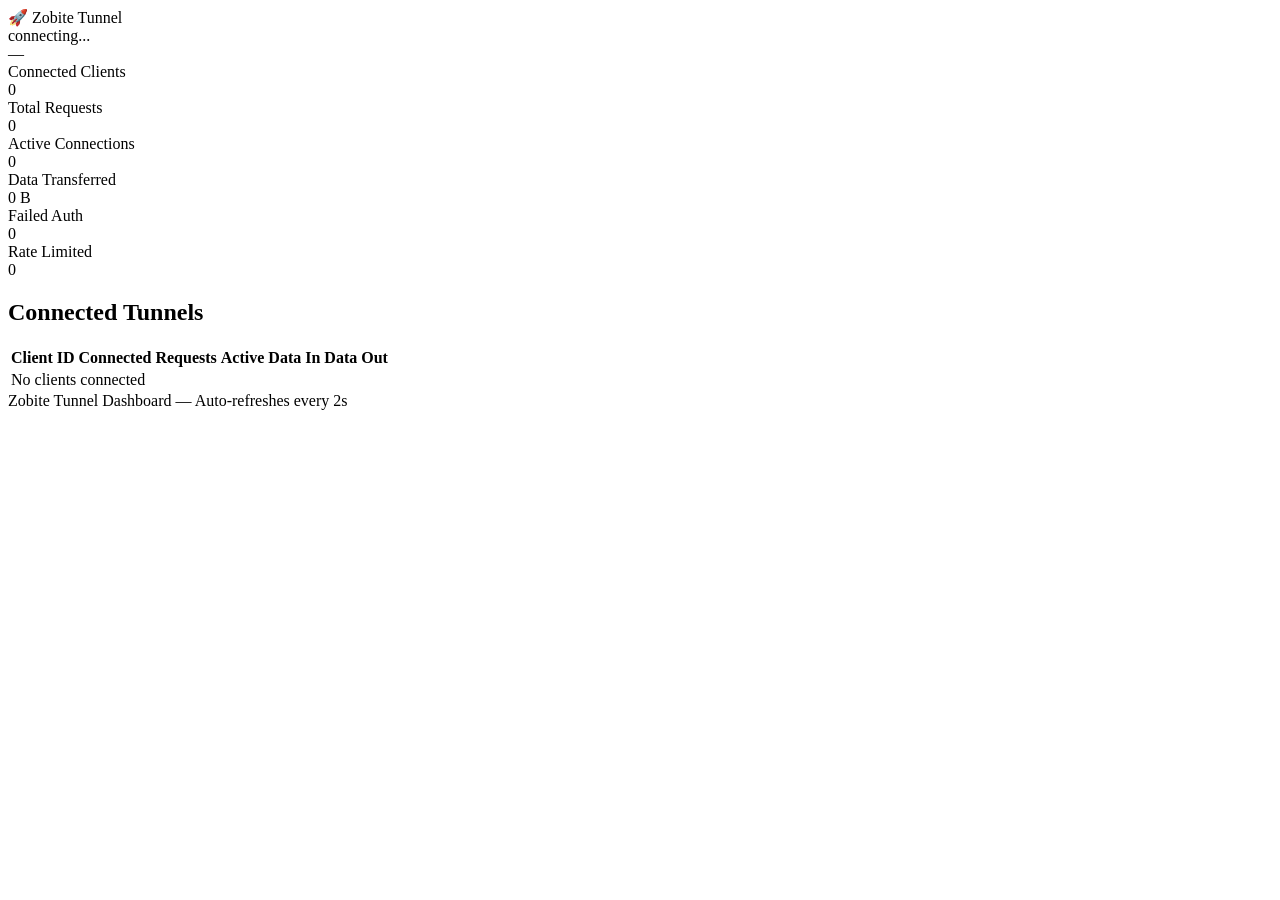
==== web/index.html @ cfb1ff50 "init: zobite-tunnel project with server, client, protocol crates" ====
<!DOCTYPE html>
<html lang="en">
<head>
    <meta charset="UTF-8">
    <meta name="viewport" content="width=device-width, initial-scale=1.0">
    <title>Zobite Tunnel Dashboard</title>
    <link rel="stylesheet" href="/style.css">
    <link href="https://fonts.googleapis.com/css2?family=Inter:wght@300;400;500;600;700&display=swap" rel="stylesheet">
</head>
<body>
    <div class="app">
        <header class="header">
            <div class="header-left">
                <div class="logo">🚀 Zobite Tunnel</div>
                <span class="badge" id="status-badge">connecting...</span>
            </div>
            <div class="header-right">
                <span class="uptime" id="uptime">—</span>
            </div>
        </header>

        <div class="stats-grid" id="stats-grid">
            <div class="stat-card">
                <div class="stat-label">Connected Clients</div>
                <div class="stat-value" id="stat-clients">0</div>
            </div>
            <div class="stat-card">
                <div class="stat-label">Total Requests</div>
                <div class="stat-value" id="stat-requests">0</div>
            </div>
            <div class="stat-card">
                <div class="stat-label">Active Connections</div>
                <div class="stat-value" id="stat-active">0</div>
            </div>
            <div class="stat-card">
                <div class="stat-label">Data Transferred</div>
                <div class="stat-value" id="stat-data">0 B</div>
            </div>
            <div class="stat-card">
                <div class="stat-label">Failed Auth</div>
                <div class="stat-value" id="stat-failed-auth">0</div>
            </div>
            <div class="stat-card">
                <div class="stat-label">Rate Limited</div>
                <div class="stat-value" id="stat-rate-limited">0</div>
            </div>
        </div>

        <section class="section">
            <h2 class="section-title">Connected Tunnels</h2>
            <div class="table-container">
                <table class="table" id="clients-table">
                    <thead>
                        <tr>
                            <th>Client ID</th>
                            <th>Connected</th>
                            <th>Requests</th>
                            <th>Active</th>
                            <th>Data In</th>
                            <th>Data Out</th>
                        </tr>
                    </thead>
                    <tbody id="clients-body">
                        <tr><td colspan="6" class="empty">No clients connected</td></tr>
                    </tbody>
                </table>
            </div>
        </section>

        <footer class="footer">
            Zobite Tunnel Dashboard — Auto-refreshes every 2s
        </footer>
    </div>
    <script src="/app.js"></script>
</body>
</html>
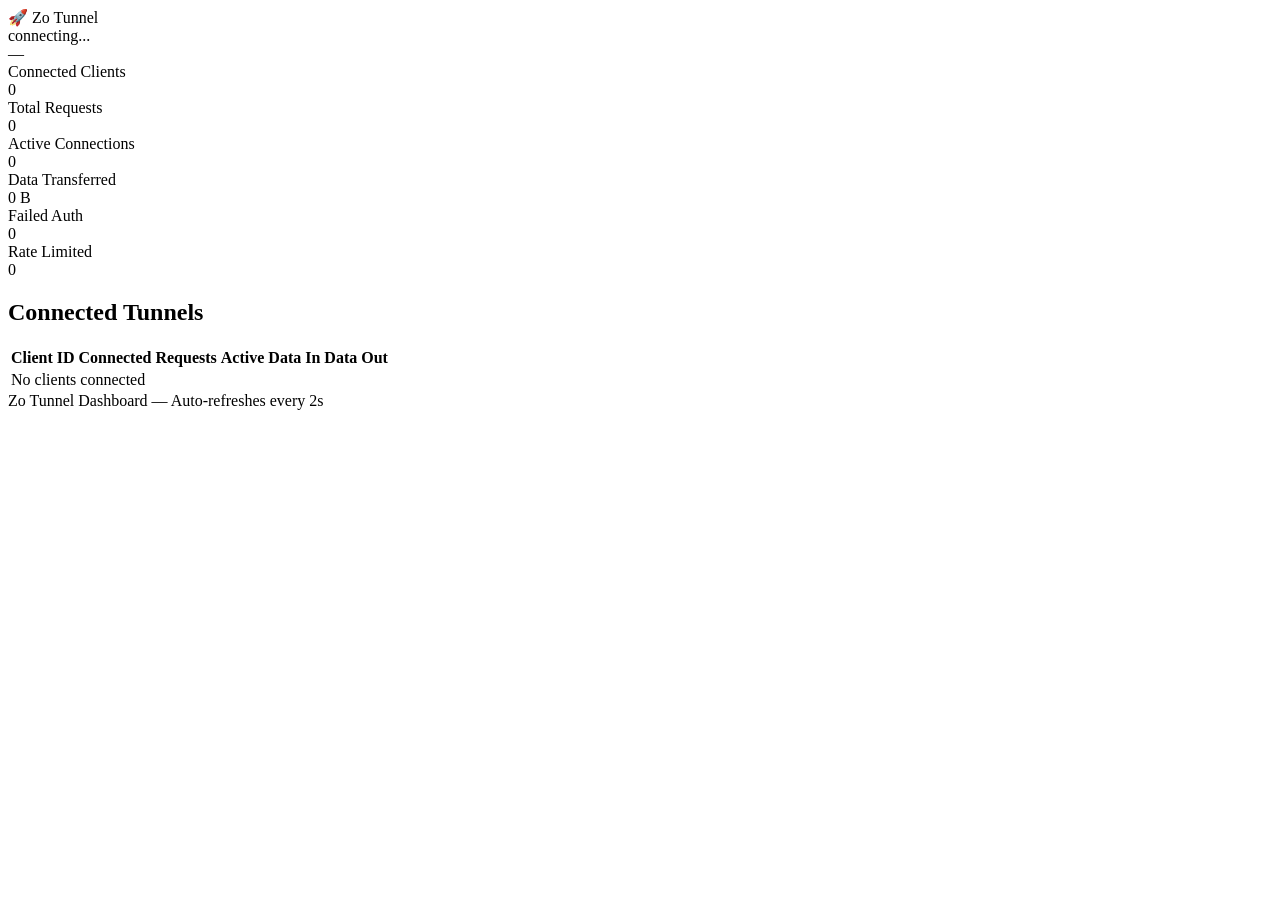
==== commit 41503a65: "rename: zobite-tunnel → zo-tunnel (binaries, crates, env vars, docs)" ====
--- a/web/index.html
+++ b/web/index.html
@@ -3,7 +3,7 @@
 <head>
     <meta charset="UTF-8">
     <meta name="viewport" content="width=device-width, initial-scale=1.0">
-    <title>Zobite Tunnel Dashboard</title>
+    <title>Zo Tunnel Dashboard</title>
     <link rel="stylesheet" href="/style.css">
     <link href="https://fonts.googleapis.com/css2?family=Inter:wght@300;400;500;600;700&display=swap" rel="stylesheet">
 </head>
@@ -11,7 +11,7 @@
     <div class="app">
         <header class="header">
             <div class="header-left">
-                <div class="logo">🚀 Zobite Tunnel</div>
+                <div class="logo">🚀 Zo Tunnel</div>
                 <span class="badge" id="status-badge">connecting...</span>
             </div>
             <div class="header-right">
@@ -68,7 +68,7 @@
         </section>
 
         <footer class="footer">
-            Zobite Tunnel Dashboard — Auto-refreshes every 2s
+            Zo Tunnel Dashboard — Auto-refreshes every 2s
         </footer>
     </div>
     <script src="/app.js"></script>
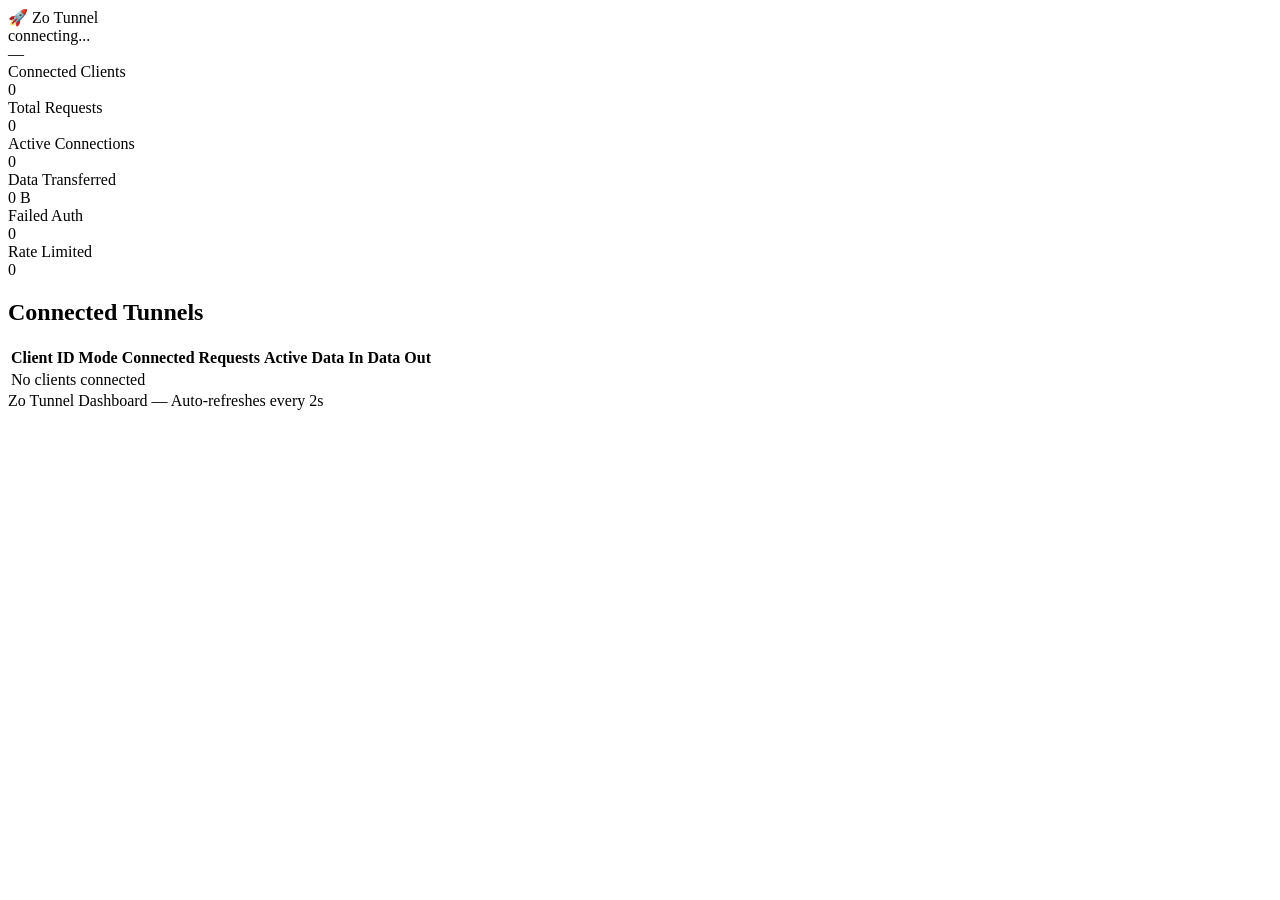
==== commit c77d0cc7: "fix: registry race condition, auth timeout, bytes tracking, graceful shutdown, dashboard mode column" ====
--- a/web/index.html
+++ b/web/index.html
@@ -53,6 +53,7 @@
                     <thead>
                         <tr>
                             <th>Client ID</th>
+                            <th>Mode</th>
                             <th>Connected</th>
                             <th>Requests</th>
                             <th>Active</th>
@@ -61,7 +62,7 @@
                         </tr>
                     </thead>
                     <tbody id="clients-body">
-                        <tr><td colspan="6" class="empty">No clients connected</td></tr>
+                        <tr><td colspan="7" class="empty">No clients connected</td></tr>
                     </tbody>
                 </table>
             </div>
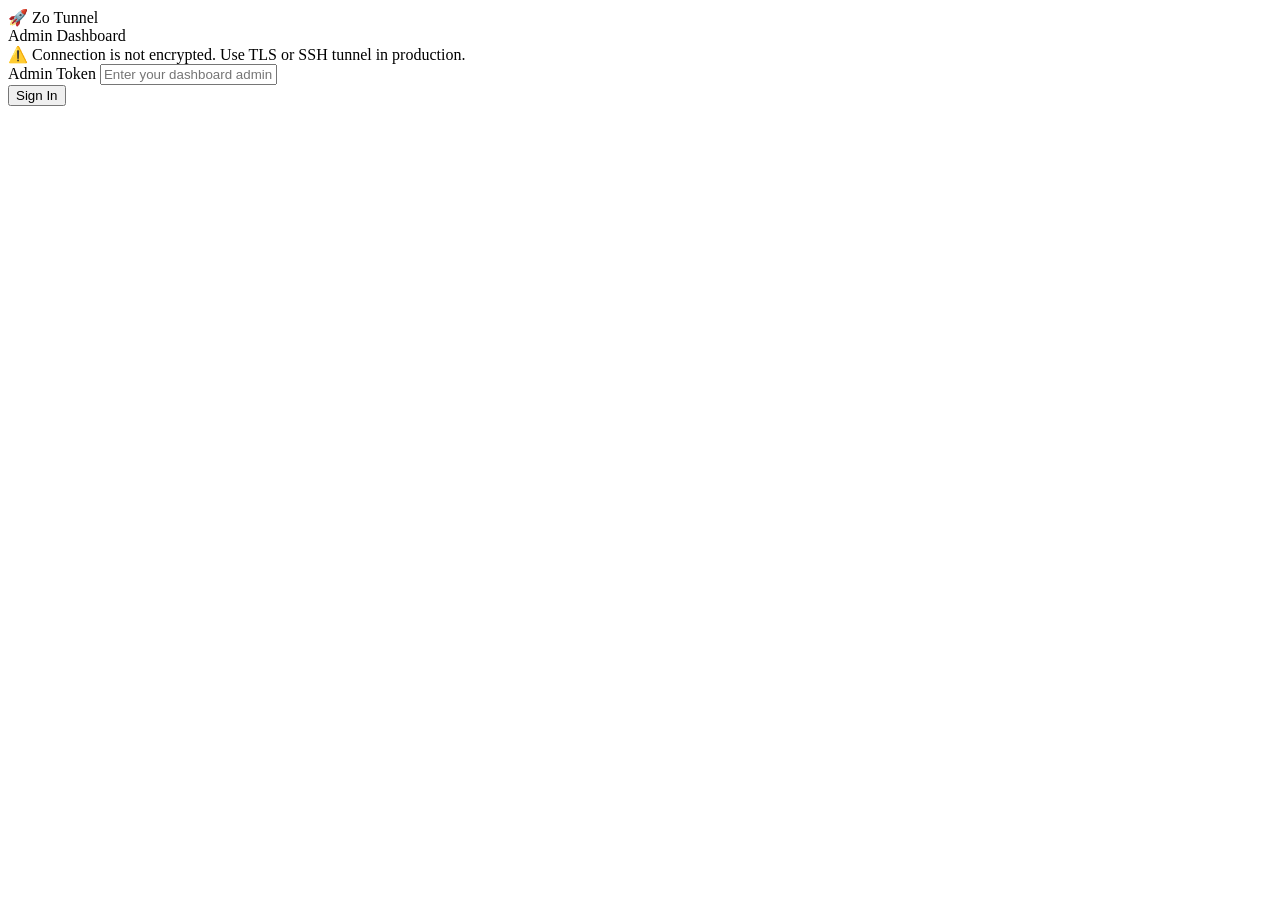
==== commit a2fae76b: "release: v0.3.2" ====
--- a/web/index.html
+++ b/web/index.html
@@ -8,7 +8,36 @@
     <link href="https://fonts.googleapis.com/css2?family=Inter:wght@300;400;500;600;700&display=swap" rel="stylesheet">
 </head>
 <body>
-    <div class="app">
+    <!-- Login Screen -->
+    <div class="login-overlay" id="login-screen">
+        <div class="login-card">
+            <div class="login-logo">🚀 Zo Tunnel</div>
+            <div class="login-subtitle">Admin Dashboard</div>
+            <div class="login-warning" id="tls-warning">
+                ⚠️ Connection is not encrypted. Use TLS or SSH tunnel in production.
+            </div>
+            <form id="login-form" autocomplete="off">
+                <div class="login-field">
+                    <label class="login-label" for="admin-token">Admin Token</label>
+                    <input
+                        type="password"
+                        id="admin-token"
+                        class="login-input"
+                        placeholder="Enter your dashboard admin token"
+                        required
+                        autocomplete="off"
+                    >
+                </div>
+                <div class="login-error" id="login-error"></div>
+                <button type="submit" class="login-btn" id="login-btn">
+                    Sign In
+                </button>
+            </form>
+        </div>
+    </div>
+
+    <!-- Dashboard (hidden until authenticated) -->
+    <div class="app" id="dashboard" style="display: none;">
         <header class="header">
             <div class="header-left">
                 <div class="logo">🚀 Zo Tunnel</div>
@@ -16,6 +45,7 @@
             </div>
             <div class="header-right">
                 <span class="uptime" id="uptime">—</span>
+                <button class="logout-btn" id="logout-btn" title="Sign out">🔒 Logout</button>
             </div>
         </header>
 
